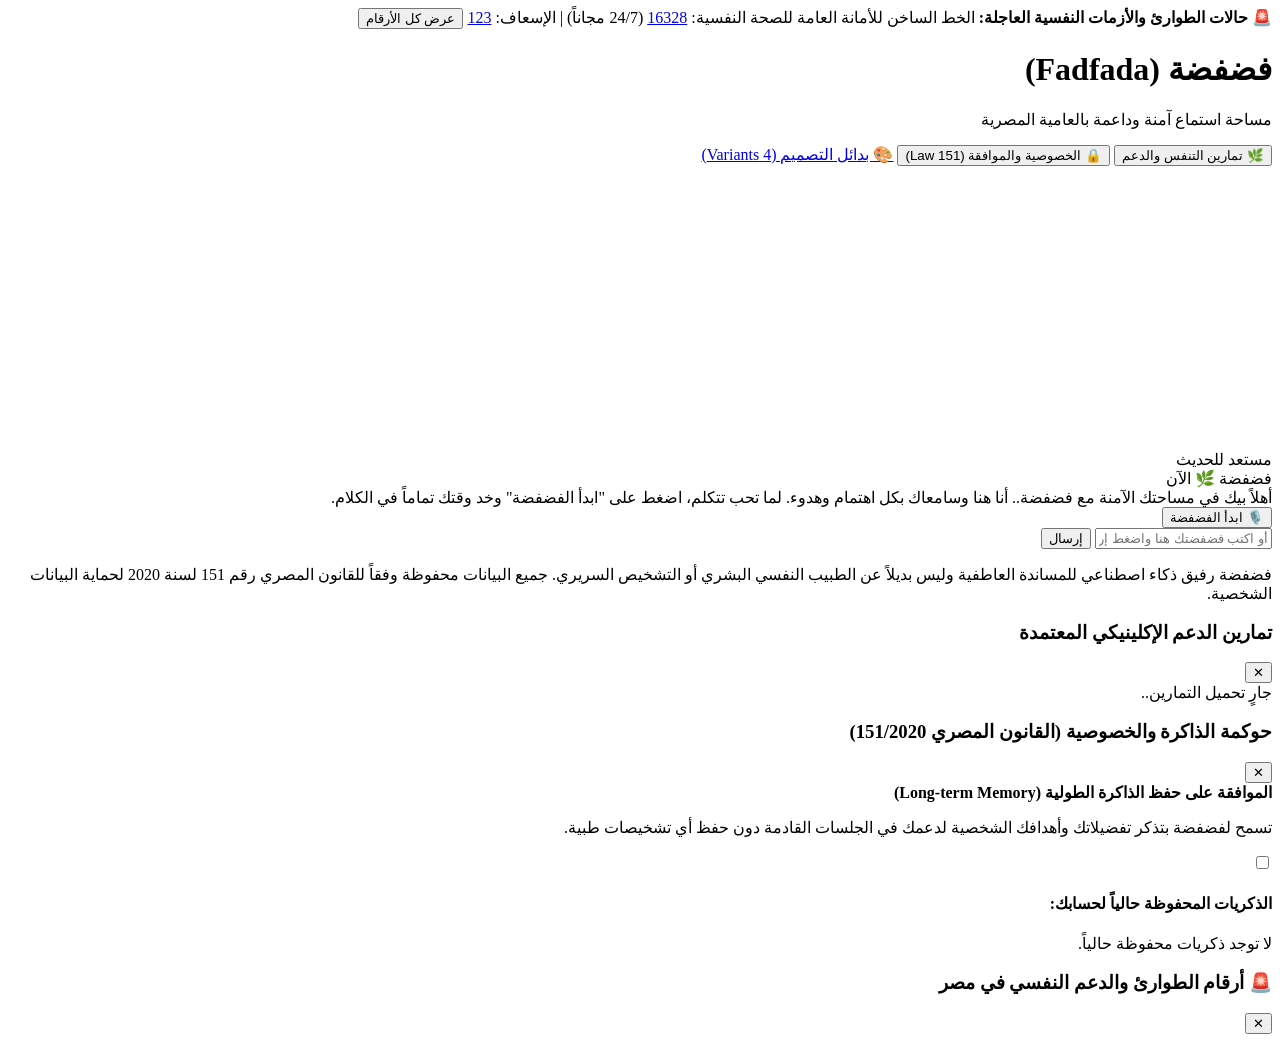
==== frontend/index.html @ c5d2309b "feat: vercel deployment ready" ====
<!DOCTYPE html>
<html lang="ar" dir="rtl">
<head>
  <meta charset="UTF-8">
  <meta name="viewport" content="width=device-width, initial-scale=1.0">
  <title>فضفضة (Fadfada) — رفيق الاستماع والدعم النفسي بالعامية المصرية</title>
  <!-- Cairo Font -->
  <link rel="preconnect" href="https://fonts.googleapis.com">
  <link rel="preconnect" href="https://fonts.gstatic.com" crossorigin>
  <link href="https://fonts.googleapis.com/css2?family=Cairo:wght@400;500;600;700;800&display=swap" rel="stylesheet">
  <link rel="stylesheet" href="/static/css/style.css">
</head>
<body>
  <!-- Persistent Emergency Top Banner -->
  <aside class="crisis-bar" role="alert" aria-label="أرقام الطوارئ المصرية">
    <div class="crisis-content">
      <span class="crisis-icon">🚨</span>
      <span class="crisis-text">
        <strong>حالات الطوارئ والأزمات النفسية العاجلة:</strong> الخط الساخن للأمانة العامة للصحة النفسية:
        <a href="tel:16328" class="hotline-link">16328</a> (24/7 مجاناً) | الإسعاف: <a href="tel:123" class="hotline-link">123</a>
      </span>
      <button class="crisis-more-btn" onclick="openCrisisModal()" aria-label="عرض كل خطوط الطوارئ">عرض كل الأرقام</button>
    </div>
  </aside>

  <!-- Application Shell -->
  <div class="app-container">
    <!-- Header -->
    <header class="app-header">
      <div class="brand">
        <h1 class="logo-title">فضفضة <span>(Fadfada)</span></h1>
        <p class="tagline">مساحة استماع آمنة وداعمة بالعامية المصرية</p>
      </div>

      <div class="header-actions">
        <button class="nav-pill-btn" onclick="openProtocolsDrawer()">
          🌿 تمارين التنفس والدعم
        </button>
        <button class="nav-pill-btn" onclick="openPrivacyModal()">
          🔒 الخصوصية والموافقة (Law 151)
        </button>
        <a href="/design-variants-static/index.html" target="_blank" class="nav-pill-btn variants-link">
          🎨 بدائل التصميم (4 Variants)
        </a>
      </div>
    </header>

    <!-- Main Sanctuary Stage -->
    <main class="sanctuary-stage">
      <!-- Voice Visualizer Stage -->
      <section class="visualizer-wrapper" aria-label="هالة الصوت التفاعلية">
        <div class="canvas-container">
          <canvas id="voiceOrbCanvas" width="280" height="280" aria-hidden="true"></canvas>
          <div class="orb-status-indicator" id="orbStatusText">مستعد للحديث</div>
        </div>
      </section>

      <!-- Structured Conversation Message Stream -->
      <section class="dialogue-container" aria-live="polite">
        <div class="conversation-feed" id="conversationFeed">
          <!-- Initial Welcome Message from Fadfada -->
          <div class="chat-message message-agent">
            <div class="message-meta">
              <span class="sender-tag">فضفضة 🌿</span>
              <span class="time-tag">الآن</span>
            </div>
            <div class="message-bubble">
              أهلاً بيك في مساحتك الآمنة مع فضفضة.. أنا هنا وسامعاك بكل اهتمام وهدوء. لما تحب تتكلم، اضغط على "ابدأ الفضفضة" وخد وقتك تماماً في الكلام.
            </div>
          </div>
        </div>

        <!-- Live Streaming Interim Indicator -->
        <div class="streaming-interim-card" id="streamingInterimCard" style="display: none;">
          <div class="streaming-meta">
            <span class="pulsing-voice-dot"></span>
            <span id="streamingSpeakerTag">فضفضة يتحدث الآن...</span>
          </div>
          <div class="streaming-text" id="streamingInterimText">...</div>
        </div>
      </section>

      <!-- Primary Audio & Interaction Controls -->
      <section class="controls-container" aria-label="أدوات التحكم الصوتي">
        <div class="primary-controls">
          <button id="btnStartVoice" class="control-btn btn-record" onclick="toggleVoiceSession()">
            <span class="btn-icon">🎙️</span>
            <span class="btn-label" id="btnRecordLabel">ابدأ الفضفضة</span>
          </button>
        </div>

        <!-- Typed Fallback Input Bar -->
        <div class="fallback-input-container">
          <input type="text" id="typedInput" class="typed-input" placeholder="أو اكتب فضفضتك هنا واضغط إرسال.." onkeydown="handleInputKey(event)">
          <button id="btnSendText" class="btn-send-text" onclick="sendTypedTurn()">إرسال</button>
        </div>
      </section>
    </main>

    <!-- Footer Disclaimers -->
    <footer class="app-footer">
      <p>
        فضفضة رفيق ذكاء اصطناعي للمساندة العاطفية وليس بديلاً عن الطبيب النفسي البشري أو التشخيص السريري.
        جميع البيانات محفوظة وفقاً للقانون المصري رقم 151 لسنة 2020 لحماية البيانات الشخصية.
      </p>
    </footer>
  </div>

  <!-- Coping Protocols Drawer -->
  <div class="drawer-overlay" id="protocolsDrawer" onclick="closeProtocolsDrawer(event)">
    <div class="drawer-panel" onclick="event.stopPropagation()">
      <div class="drawer-header">
        <h3>تمارين الدعم الإكلينيكي المعتمدة</h3>
        <button class="close-btn" onclick="closeProtocolsDrawer()">✕</button>
      </div>
      <div class="drawer-body" id="protocolsList">
        <!-- Rendered dynamically from /api/protocols -->
        <div class="loading-spinner">جارٍ تحميل التمارين..</div>
      </div>
    </div>
  </div>

  <!-- Law 151/2020 Privacy & Consent Modal -->
  <div class="modal-overlay" id="privacyModal" onclick="closePrivacyModal(event)">
    <div class="modal-card" onclick="event.stopPropagation()">
      <div class="modal-header">
        <h3>حوكمة الذاكرة والخصوصية (القانون المصري 151/2020)</h3>
        <button class="close-btn" onclick="closePrivacyModal()">✕</button>
      </div>
      <div class="modal-body">
        <div class="consent-box">
          <div class="consent-info">
            <strong>الموافقة على حفظ الذاكرة الطولية (Long-term Memory)</strong>
            <p>تسمح لفضفضة بتذكر تفضيلاتك وأهدافك الشخصية لدعمك في الجلسات القادمة دون حفظ أي تشخيصات طبية.</p>
          </div>
          <label class="toggle-switch">
            <input type="checkbox" id="consentToggle" onchange="toggleConsent(this.checked)">
            <span class="slider"></span>
          </label>
        </div>

        <div class="active-memories-section">
          <h4>الذكريات المحفوظة حالياً لحسابك:</h4>
          <div id="patientMemoriesList" class="memories-list">
            <p class="empty-state">لا توجد ذكريات محفوظة حالياً.</p>
          </div>
        </div>
      </div>
    </div>
  </div>

  <!-- Emergency Hotlines Directory Modal -->
  <div class="modal-overlay" id="crisisModal" onclick="closeCrisisModal(event)">
    <div class="modal-card emergency-card" onclick="event.stopPropagation()">
      <div class="modal-header">
        <h3>🚨 أرقام الطوارئ والدعم النفسي في مصر</h3>
        <button class="close-btn" onclick="closeCrisisModal()">✕</button>
      </div>
      <div class="modal-body" id="crisisList">
        <!-- Rendered dynamically from /api/crisis -->
      </div>
    </div>
  </div>

  <script src="/static/js/audio-streamer.js"></script>
  <script src="/static/js/app.js"></script>
</body>
</html>
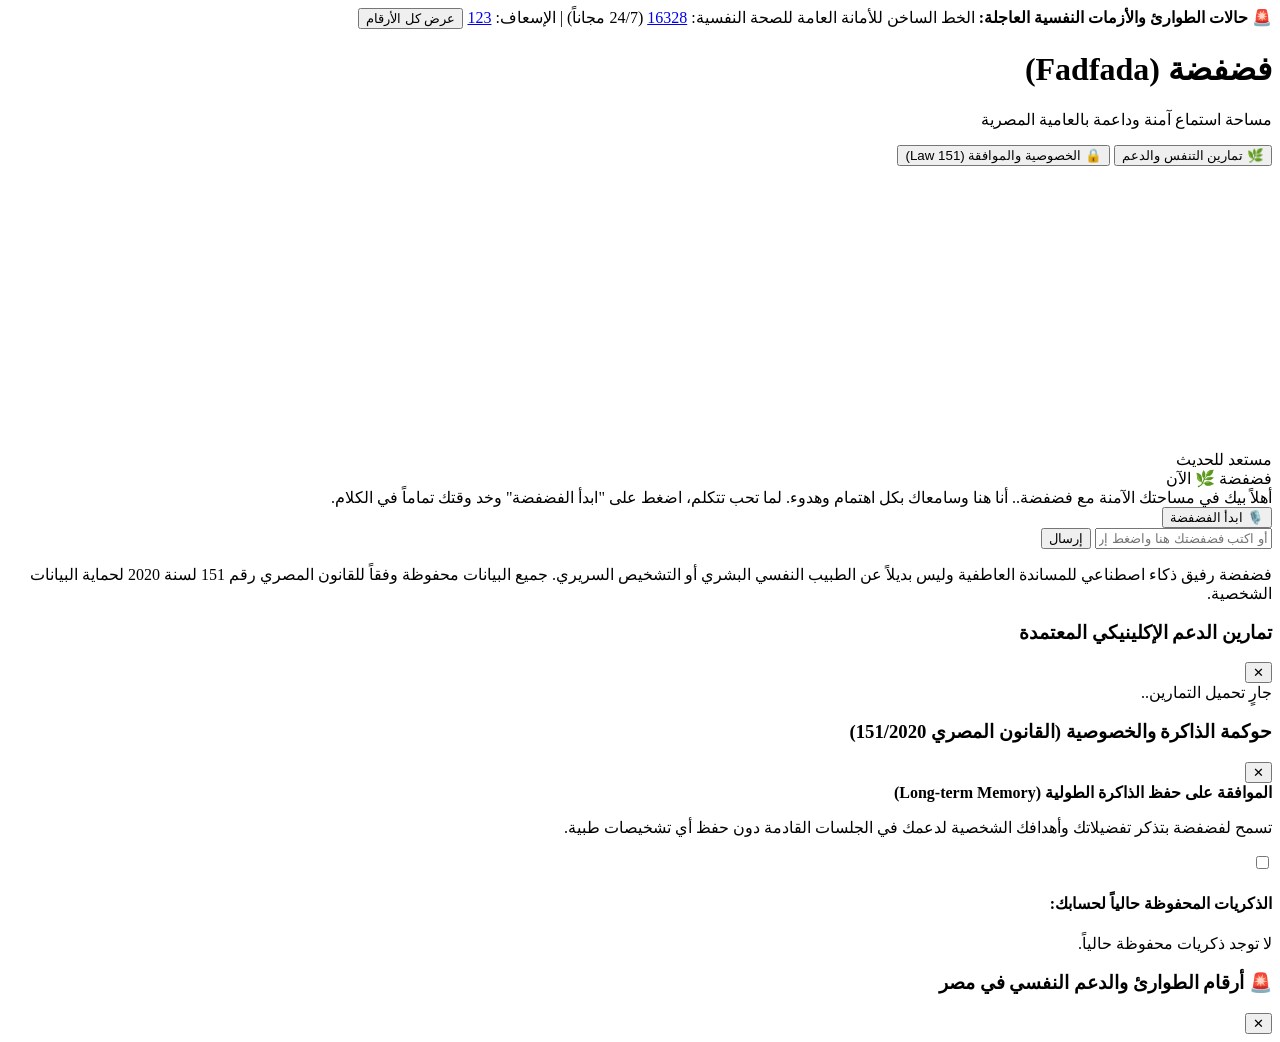
==== commit 46fa81a2: "chore: isolate development and test suites to local others/ folder" ====
--- a/frontend/index.html
+++ b/frontend/index.html
@@ -39,9 +39,6 @@
         <button class="nav-pill-btn" onclick="openPrivacyModal()">
           🔒 الخصوصية والموافقة (Law 151)
         </button>
-        <a href="/design-variants-static/index.html" target="_blank" class="nav-pill-btn variants-link">
-          🎨 بدائل التصميم (4 Variants)
-        </a>
       </div>
     </header>
 
